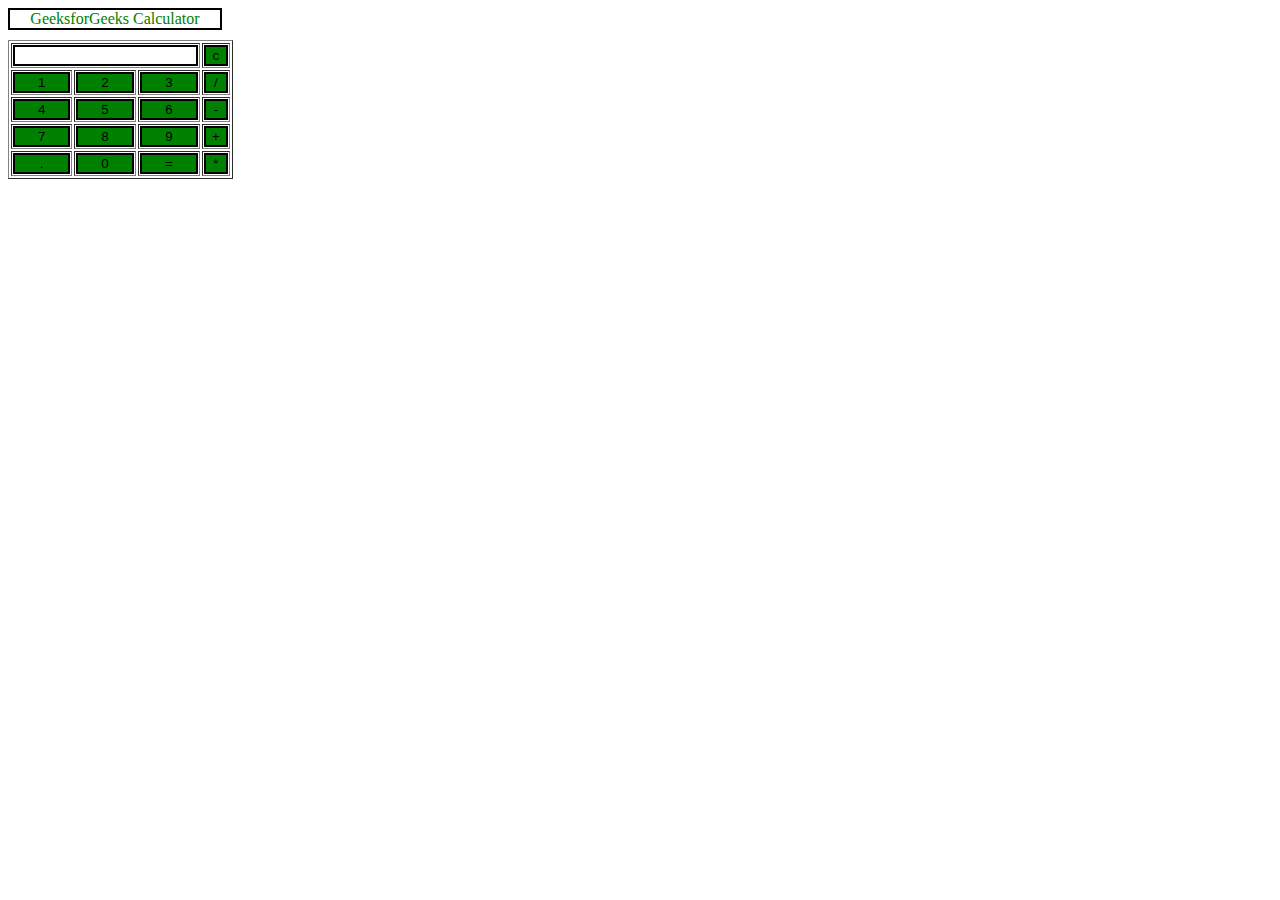
==== weblab/js/sample.html @ d915a2dc "weblab" ====
<html> 
    <head> 
       <script> 
          //function that display value 
          function dis(val) 
          { 
              document.getElementById("result").value+=val 
          } 
            
          //function that evaluates the digit and return result 
          function solve() 
          { 
              let x = document.getElementById("result").value 
              let y = eval(x) 
              document.getElementById("result").value = y 
          } 
            
          //function that clear the display 
          function clr() 
          { 
              document.getElementById("result").value = "" 
          } 
       </script> 
       <!-- for styling -->
       <style> 
          .title{ 
          margin-bottom: 10px; 
          text-align:center; 
          width: 210px; 
          color:green; 
          border: solid black 2px; 
          } 
   
          input[type="button"] 
          { 
          background-color:green; 
          color: black; 
          border: solid black 2px; 
          width:100% 
          } 
   
          input[type="text"] 
          { 
          background-color:white; 
          border: solid black 2px; 
          width:100% 
          } 
       </style> 
    </head> 
    <!-- create table -->
    <body> 
       <div class = title >GeeksforGeeks Calculator</div> 
       <table border="1"> 
          <tr> 
             <td colspan="3"><input type="text" id="result"/></td> 
             <!-- clr() function will call clr to clear all value -->
             <td><input type="button" value="c" onclick="clr()"/> </td> 
          </tr> 
          <tr> 
             <!-- create button and assign value to each button -->
             <!-- dis("1") will call function dis to display value -->
             <td><input type="button" value="1" onclick="dis('1')"/> </td> 
             <td><input type="button" value="2" onclick="dis('2')"/> </td> 
             <td><input type="button" value="3" onclick="dis('3')"/> </td> 
             <td><input type="button" value="/" onclick="dis('/')"/> </td> 
          </tr> 
          <tr> 
             <td><input type="button" value="4" onclick="dis('4')"/> </td> 
             <td><input type="button" value="5" onclick="dis('5')"/> </td> 
             <td><input type="button" value="6" onclick="dis('6')"/> </td> 
             <td><input type="button" value="-" onclick="dis('-')"/> </td> 
          </tr> 
          <tr> 
             <td><input type="button" value="7" onclick="dis('7')"/> </td> 
             <td><input type="button" value="8" onclick="dis('8')"/> </td> 
             <td><input type="button" value="9" onclick="dis('9')"/> </td> 
             <td><input type="button" value="+" onclick="dis('+')"/> </td> 
          </tr> 
          <tr> 
             <td><input type="button" value="." onclick="dis('.')"/> </td> 
             <td><input type="button" value="0" onclick="dis('0')"/> </td> 
             <!-- solve function call function solve to evaluate value -->
             <td><input type="button" value="=" onclick="solve()"/> </td> 
             <td><input type="button" value="*" onclick="dis('*')"/> </td> 
          </tr> 
       </table> 
    </body> 
 </html>
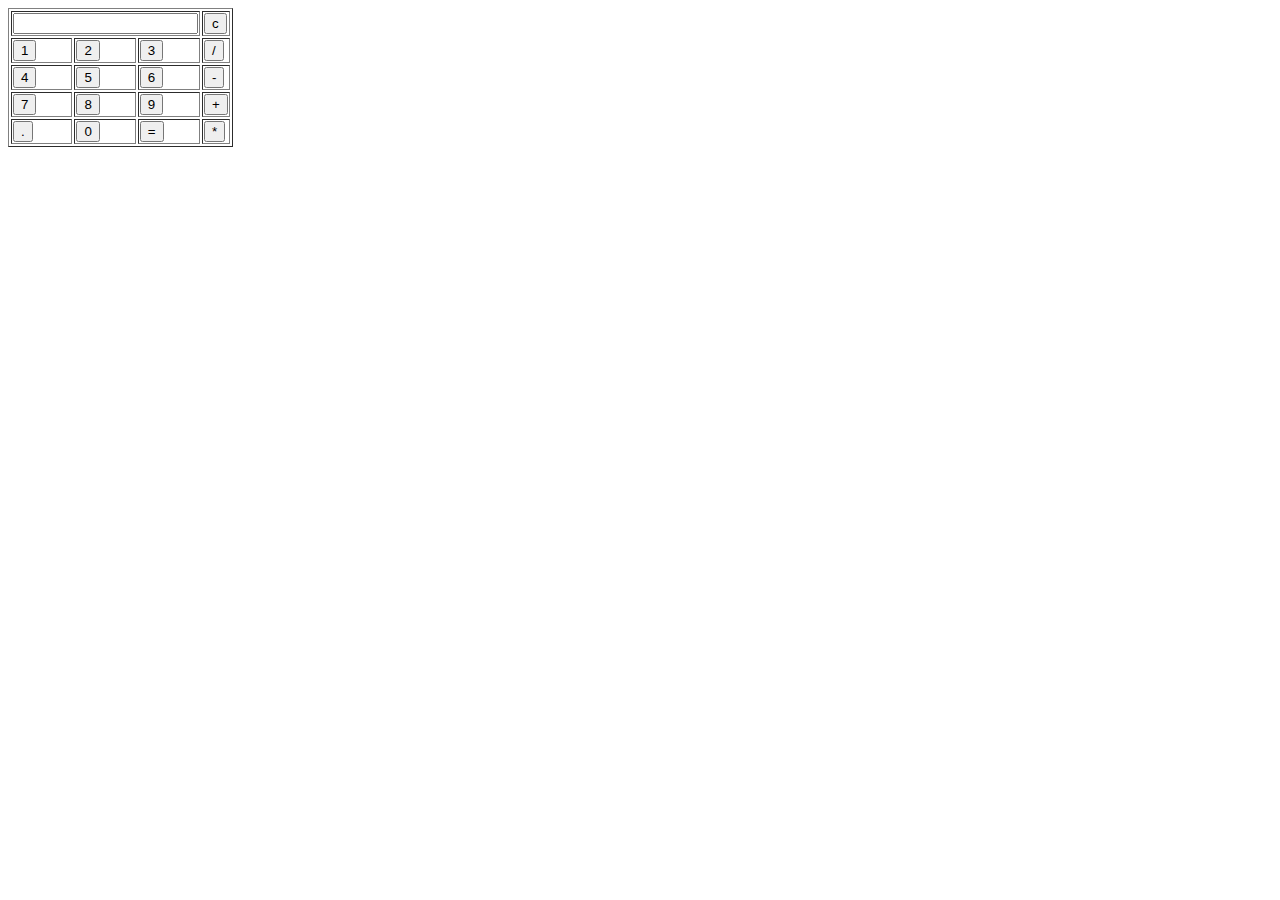
==== commit 5d901527: "this is web" ====
--- a/weblab/js/sample.html
+++ b/weblab/js/sample.html
@@ -2,55 +2,24 @@
 <html> 
     <head> 
        <script> 
-          //function that display value 
           function dis(val) 
           { 
               document.getElementById("result").value+=val 
-          } 
-            
-          //function that evaluates the digit and return result 
+          }
           function solve() 
           { 
               let x = document.getElementById("result").value 
               let y = eval(x) 
               document.getElementById("result").value = y 
-          } 
-            
-          //function that clear the display 
+          }  
           function clr() 
           { 
               document.getElementById("result").value = "" 
           } 
        </script> 
-       <!-- for styling -->
-       <style> 
-          .title{ 
-          margin-bottom: 10px; 
-          text-align:center; 
-          width: 210px; 
-          color:green; 
-          border: solid black 2px; 
-          } 
-   
-          input[type="button"] 
-          { 
-          background-color:green; 
-          color: black; 
-          border: solid black 2px; 
-          width:100% 
-          } 
-   
-          input[type="text"] 
-          { 
-          background-color:white; 
-          border: solid black 2px; 
-          width:100% 
-          } 
-       </style> 
     </head> 
-    <!-- create table -->
+
     <body> 
-       <div class = title >GeeksforGeeks Calculator</div> 
        <table border="1"> 
           <tr> 
              <td colspan="3"><input type="text" id="result"/></td> 
